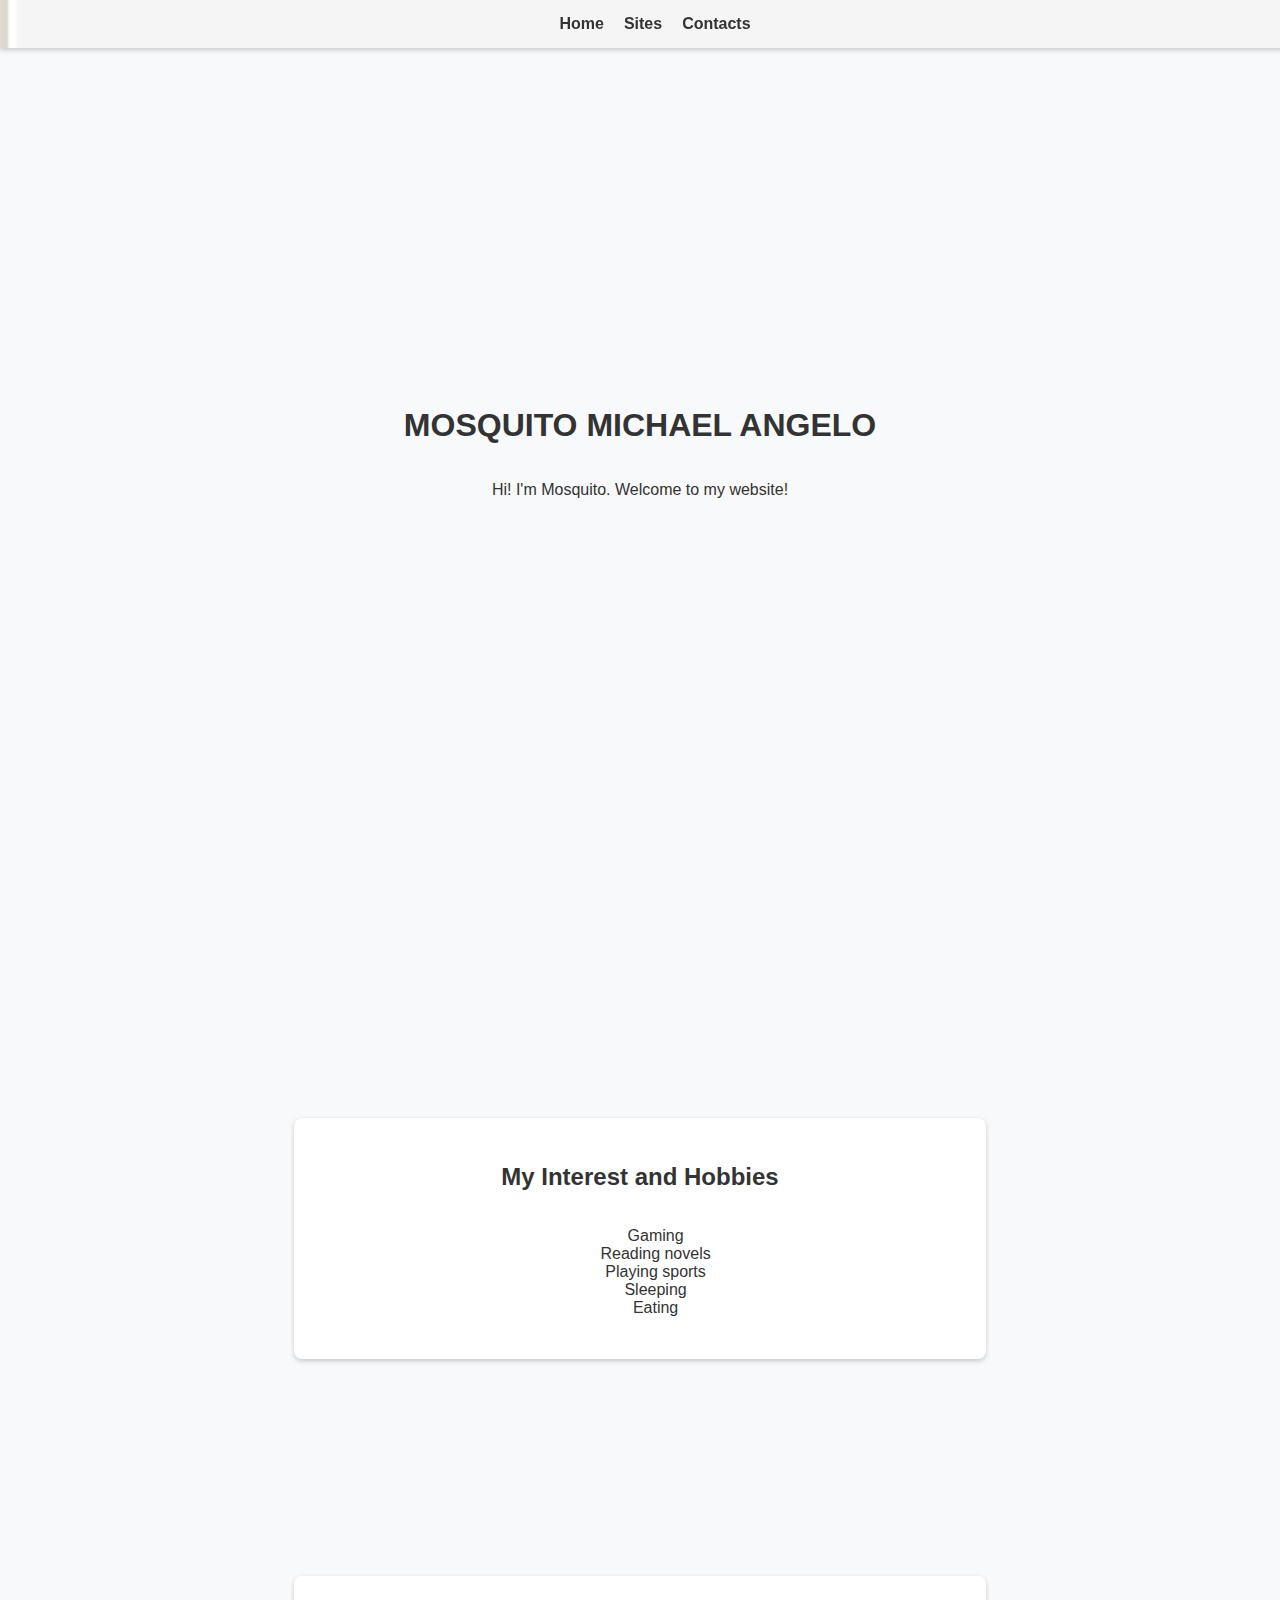
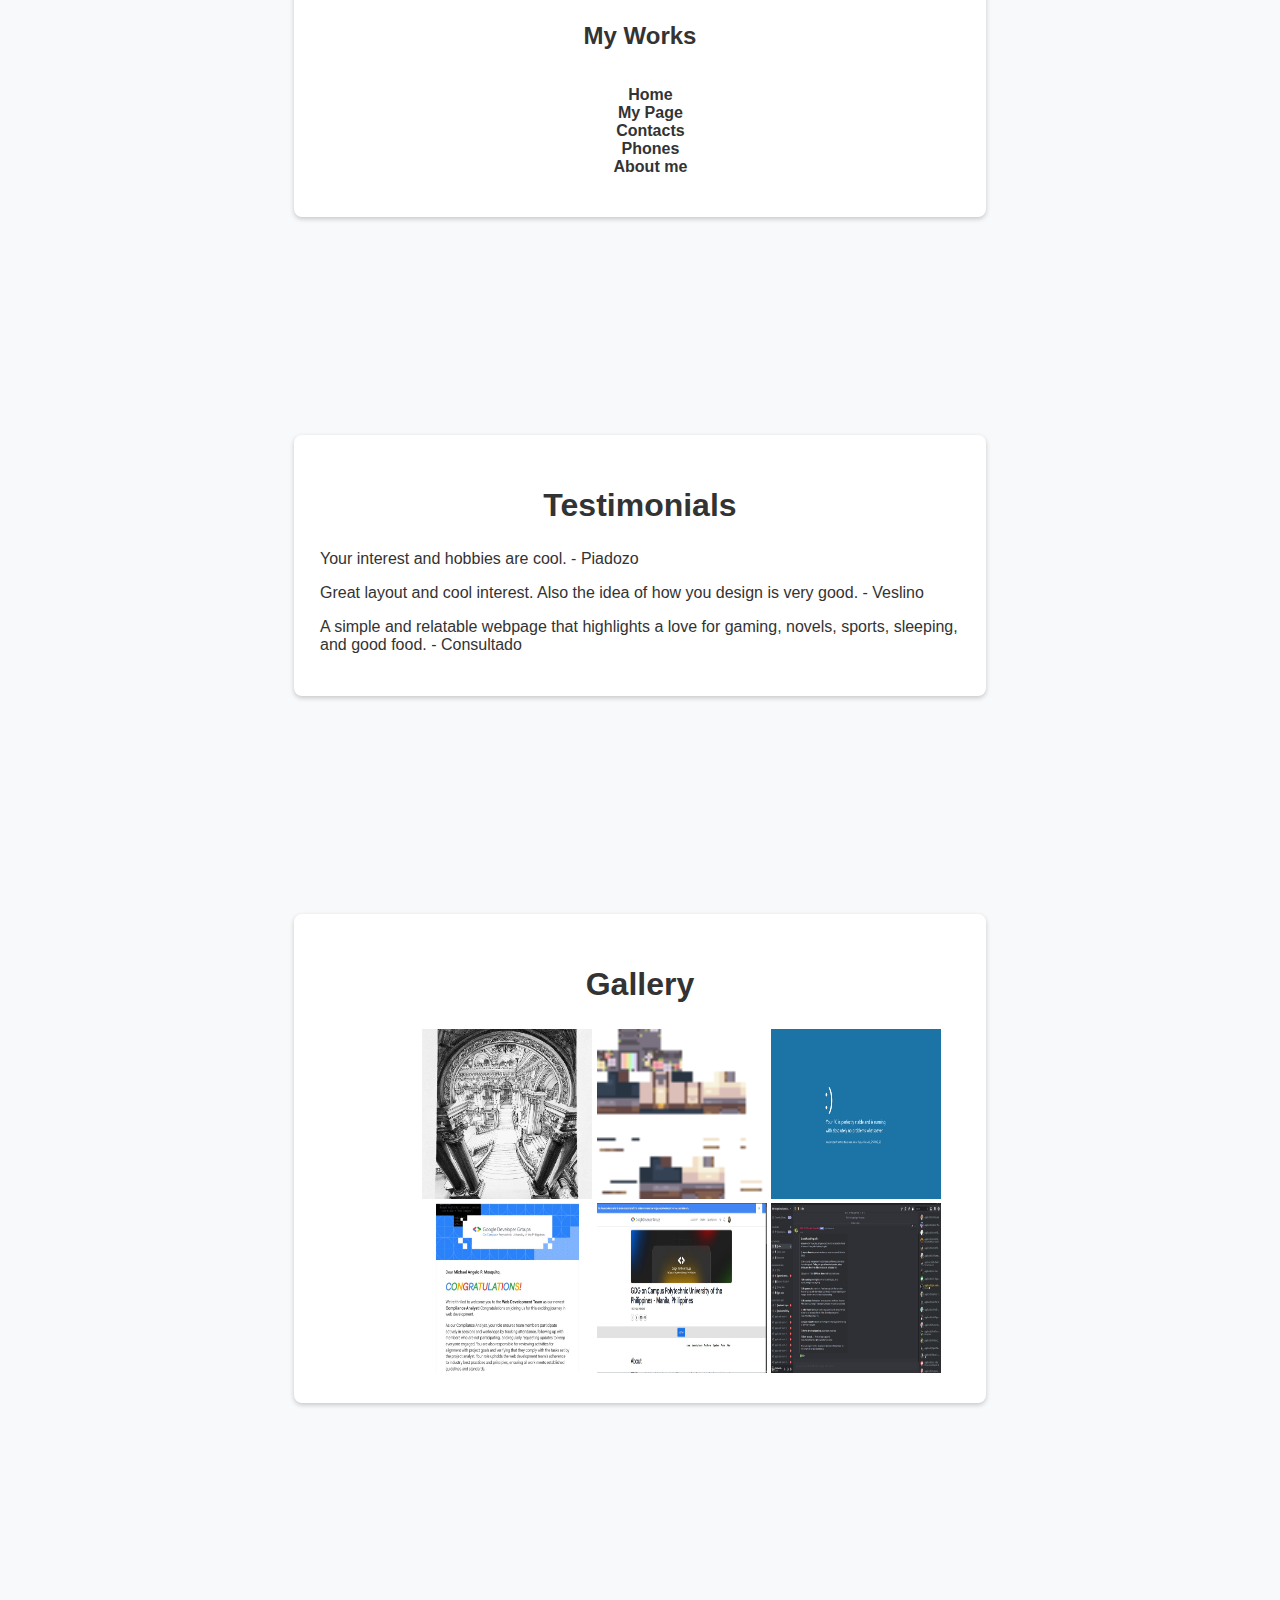
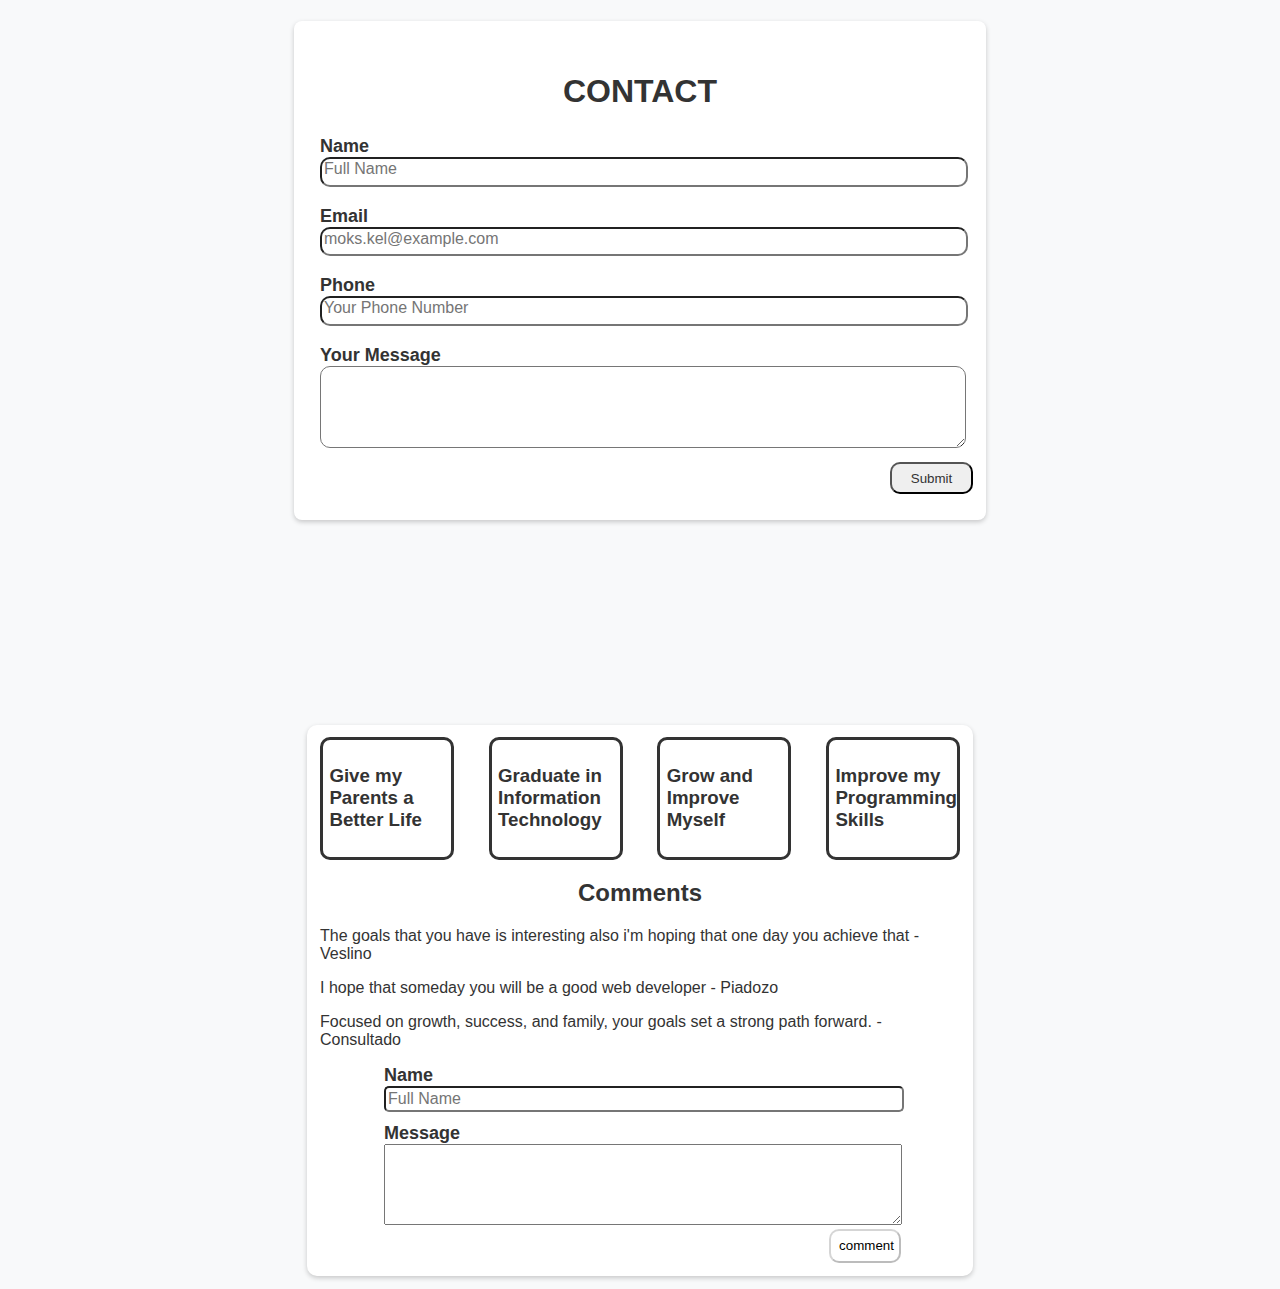
==== mosquito_michaelangelo/index.html @ 422f6979 "first commit" ====
<!DOCTYPE html>
<html lang="en">
<head>
    <meta charset="UTF-8">
    <meta name="viewport" content="width=device-width, initial-scale=1.0">
    <title>mosquito michael angelo page</title>
    <link rel="stylesheet" href="./style/styles.css">
</head>
<body>
    <div class="navbar">
        <a href="#title_div">Home</a>
        <a href="#my_work_div">Sites</a>
        <a href="#contact_div">Contacts</a>
    </div>

    <div id="title_div">
        <h1>MOSQUITO MICHAEL ANGELO</h1>
        <p>Hi! I'm Mosquito. Welcome to my website!</p>
    </div>

    <div id="interest_hobbies_div">
        <h2>My Interest and Hobbies</h2>

        <div>
            <ul>
                <li>Gaming</li>
                <li>Reading novels</li>
                <li>Playing sports</li>
                <li>Sleeping</li>
                <li>Eating</li>
            </ul>
        </div>
    </div>
    
    <div id="my_work_div">
        <h2>My Works</h2>

        <div class="work-div-2">
            <ol class="websites">
                <li><a href="./home.html" 
                    target="_blank">Home</a></li>
                <li><a href="./myWebPage.html" 
                    target="_blank">My Page</a></li>
                <li><a href="./contact.html"
                        target="_blank">Contacts</a></li>
                <li><a href="./phones.html" 
                    target="_blank">Phones</a></li>
                <li><a href="./about.html" 
                    target="_blank">About me</a></li>
            </ol>
        </div>
    </div>

    <div id="testimonial_div">
        <h2>Testimonials</h2>
            <div class="testimonial-div-2">
                <p>Your interest and hobbies are cool. - Piadozo</p>
                <p>Great layout and cool interest. Also the idea 
                    of how you design is very good. - Veslino</p>
                <p>A simple and relatable webpage that highlights a love 
                    for gaming, novels, sports, sleeping, and good food. 
                    - Consultado</p>
            </div>
    </div>

    <div id="gallery_div">
        <h2>Gallery</h2>

        <div class="gallery-div-2">
            <img src="./asset/image1.jpg" alt="Image 1">
            <img src="./asset/image2.png" alt="Image 2">
            <img src="./asset/image3.jpg" alt="Image 3">
            <img src="./asset/image4.jpg" alt="Image 4">
            <img src="./asset/image5.jpg" alt="Image 5">
            <img src="./asset/image6.jpg" alt="Image 6">
        </div>
    </div>

    <div id="contact_div">
        <h2 class="label-contact">CONTACT</h2>

            <div class="name-div">
                <label for="name" class="label-name">Name</label>
                <input type="text" 
                        name="name" 
                        placeholder="Full Name"
                        class="input-name"
                        required> 
            </div>

            <div class="email-div">
                <label for="email" class="label-email">Email</label>
                <input type="email"
                        name="email"
                        placeholder="moks.kel@example.com"
                        class="input-email"
                        required>
            </div>

            <div class="phone-div">
                <label for="phone" class="label-phone">Phone</label>
                <input type="tel"
                        name="phone"
                        placeholder="Your Phone Number"
                        class="input-phone"
                        required>
            </div>

            <div class="message-div">
                <label for="message" 
                        class="label-message">Your Message</label>
                <textarea name="message" 
                            class="input-message" 
                            rows="4"></textarea>
            </div>

            <div class="button-div">
                <input type="submit"
                        class="submit-button"
                        placeholder="Submit">
            </div>
    </div>

    <div class="goal-comment">
        <div class="goal-div">
            <div class="goal-1">
                <h3>Give my Parents a Better Life</h3>
            </div>
            <div class="goal-2">
                <h3>Graduate in Information Technology</h3>
            </div>
            <div class="goal-3">
                <h3>Grow and Improve Myself</h3>
            </div>
            <div class="goal-4">
                <h3>Improve my Programming Skills</h3>
            </div>
        </div>

        <div class="team-comment-div">
            <h2>Comments</h2>
            <div class="message-team">
                <p>The goals that you have is interesting also 
                    i'm hoping that one day you achieve that - Veslino</p>
                <p>I hope that someday you will
                     be a good web developer - Piadozo</p>
                <p>Focused on growth, success, and family, your goals 
                    set a strong path forward. - Consultado</p>
            </div>
        </div>

        <div class="comment-div">
            <div class="comment-name">
                <label for="comment_name_input">Name</label>
            </div>
            <input type="text" 
                    name="comment_name_input"
                    placeholder="Full Name"
                    id="comment_name_input"
                    required>

            <div class="comment-label">
                <label for="message_team">Message</label>
            </div>
            <div class="message-team-input">
                <textarea name="message_team" 
                            id="message_team"
                            rows="5"
                            required></textarea>
            </div>

            <div>
                <input type="button" 
                        value="comment"
                        class="comment-button"
                        id="comment_button"
                        disabled>
            </div>
        </div>
    </div>
    <script src="./js/scripts.js"></script>
</body>
</html>
---- mosquito_michaelangelo/style/styles.css ----
:root {
	--bg-color: #f8f9fa;
	--text-color: #333;
	--card-bg: #fff;
	--primary-color: #007BFF;
	--shadow: 0 2px 5px rgba(0, 0, 0, 0.2);
}

* {
	font-family:Arial, sans-serif;
}

a {
	text-decoration: none;
	color: var(--text-color);
}

ul, ol {
	list-style: none;
}

body {
	background-color: var(--bg-color);
	color: var(--text-color);
	margin: 0;
}

.navbar {
	width: 100%;
	background-image: url(../asset/nav-bg-img.png);
	background-size: cover;
	background-position: center;
	padding: 15px;
	display: flex;
	justify-content: center;
	gap: 20px;
	position: fixed;
	box-shadow: var(--shadow);
}

.navbar a {
	color: var(--text-color);
	text-decoration: none;
	font-size: 16px;
	font-weight: bold;
}

.navbar a:hover {
	color: var(--primary-color);
}

#title_div, #interest_hobbies_div, #my_work_div {
	display: flex;
	flex-direction: column;
	align-items: center;
	text-align: center;
	justify-content: center;
	height: 100vh;
}

#interest_hobbies_div {
	width: 70%;
	margin-left:7.3%;
	text-decoration: none;
}

#my_work_div, #interest_hobbies_div, #testimonial_div, #gallery_div, 
#contact_div, .goal-comment {
	margin-top: 17%;
	background: var(--card-bg);
	box-shadow: var(--shadow);
	border-radius: 8px;
	width: 50%;
	padding: 2%;
	margin-left: 23%;
	border-radius: 8px;
	height: 20%;
}

#interest_hobbies_div li {
	margin-left: -8%;
}

.work-div-2 {
	font-weight: 700;
	margin-left: -3%;
}

.websites a:hover {
	color: var(--primary-color);
}

#testimonial_div h2, #gallery_div h2, #contact_div h2 {
	text-align: center;
	font-size: xx-large;
}

#gallery_div img {
	width: 170px;
	height: 170px;
}

.gallery-div-2 {
	margin-left: 16%;
}

.label-name, .label-email, .label-phone, .label-message {
    display: block;
    font-size: large;
    font-weight: 600;
    color: var(--deep-slate-blue);
    margin-top: 3%;
}

.input-name, .input-email, .input-phone, .input-message {
    padding-bottom: 1%;
    border-radius: 10px;
    font-size: medium;
    width: 100%;
}

.submit-button {
    color: var(--text-color);
    margin-top: 10px;
	margin-left: 89%;
    padding: 1%;
    padding-left: 3%;
    padding-right: 3%;
    border-radius: 10px;
}

.submit-button:hover {
	color: var(--bg-color);
	background-color: var(--text-color);
}

.goal-comment {
    margin: 1%;
	margin-top: 16%;
	margin-left: 24%;
    padding: 1%;
    border-radius: 10px;
    background-color: var(--card-bg);
	color: var(--text-color);
}

.goal-div {
    display: flex;
    justify-content: space-between;
	font-size: medium;
}

.team-comment-div h2 {
	text-align: center;
}

.goal-1, .goal-2, .goal-3, .goal-4 {
    width: 18%;
    padding: 1%;
    border-radius: 10px;
    border: 3px solid var(--text-color);
    color: var(--text-color);
}

.comment-div {
    margin-right: 10%;
    margin-left: 10%;
    margin-top: 2%;
}

#comment_name_input {
    width: 100%;
    height: 20px;
    border-radius: 5px;
    font-size: medium;
}

.comment-name, .comment-label {
    font-size: large;
    font-weight: 700;
} 

#message_team {
	width: 100%;
}

.comment-label {
    margin-top: 2%;
}

.comment-button:disabled {
    cursor: not-allowed;
    background: none;
    color: black;
}

.comment-button {
    padding: 1.5%;
    width: 14%;
    border-radius: 10px;
	margin-left: 87%;
    background: var(--text-color);
    color: var(--bg-color);
}

@media (max-width: 320px) {
	#interest_hobbies_div, #my_work_div, #testimonial_div, #gallery_div, 
	#contact_div, .goal-comment {
		width: 80%;
		margin-left: 9%;
	}

	#gallery_div img {
		width: 100px;
		height: 100px;
	}

	.gallery-div-2 {
		margin-left: 20%;
	}

	.submit-button {
        font-weight: 700;
        font-size: large;
		width: 100%;
		margin-left: 1%;
    }

	.goal-div {
		flex-direction: column;
	}

	.goal-1, .goal-2, .goal-3, .goal-4 {
        width: 75%;
        margin-left: 10.5%;
        margin-top: 10px;
        color: var(--text-color);
    }

	.comment-button {
		width: 105%;
		margin-left: -1%;
	}
}

@media (min-width: 321px) and (max-width: 375px) {
	#interest_hobbies_div, #my_work_div, #testimonial_div, #gallery_div, 
	#contact_div, .goal-comment {
		width: 80%;
		margin-left: 9%;
	}

	#gallery_div img {
		width: 100px;
		height: 100px;
	}

	.gallery-div-2 {
		margin-left: 20%;
	}

	.submit-button {
        font-weight: 700;
        font-size: large;
		width: 100%;
		margin-left: 1%;
    }

	.goal-div {
		flex-direction: column;
	}

	.goal-1, .goal-2, .goal-3, .goal-4 {
        width: 75%;
        margin-left: 10.5%;
        margin-top: 10px;
        color: var(--text-color);
    }

	.comment-button {
		width: 105%;
		margin-left: -1%;
	}
}

@media (min-width: 376px) and (max-width: 425px) {
	#interest_hobbies_div, #my_work_div, #testimonial_div, #gallery_div, 
	#contact_div, .goal-comment {
		width: 80%;
		margin-left: 9%;
	}

	#gallery_div img {
		width: 100px;
		height: 100px;
	}

	.gallery-div-2 {
		margin-left: 20%;
	}

	.submit-button {
        font-weight: 700;
        font-size: large;
		width: 100%;
		margin-left: 1%;
    }

	.goal-div {
		flex-direction: column;
	}

	.goal-1, .goal-2, .goal-3, .goal-4 {
        width: 75%;
        margin-left: 10.5%;
        margin-top: 10px;
        color: var(--text-color);
    }

	.comment-button {
		width: 105%;
		margin-left: -1%;
	}
}
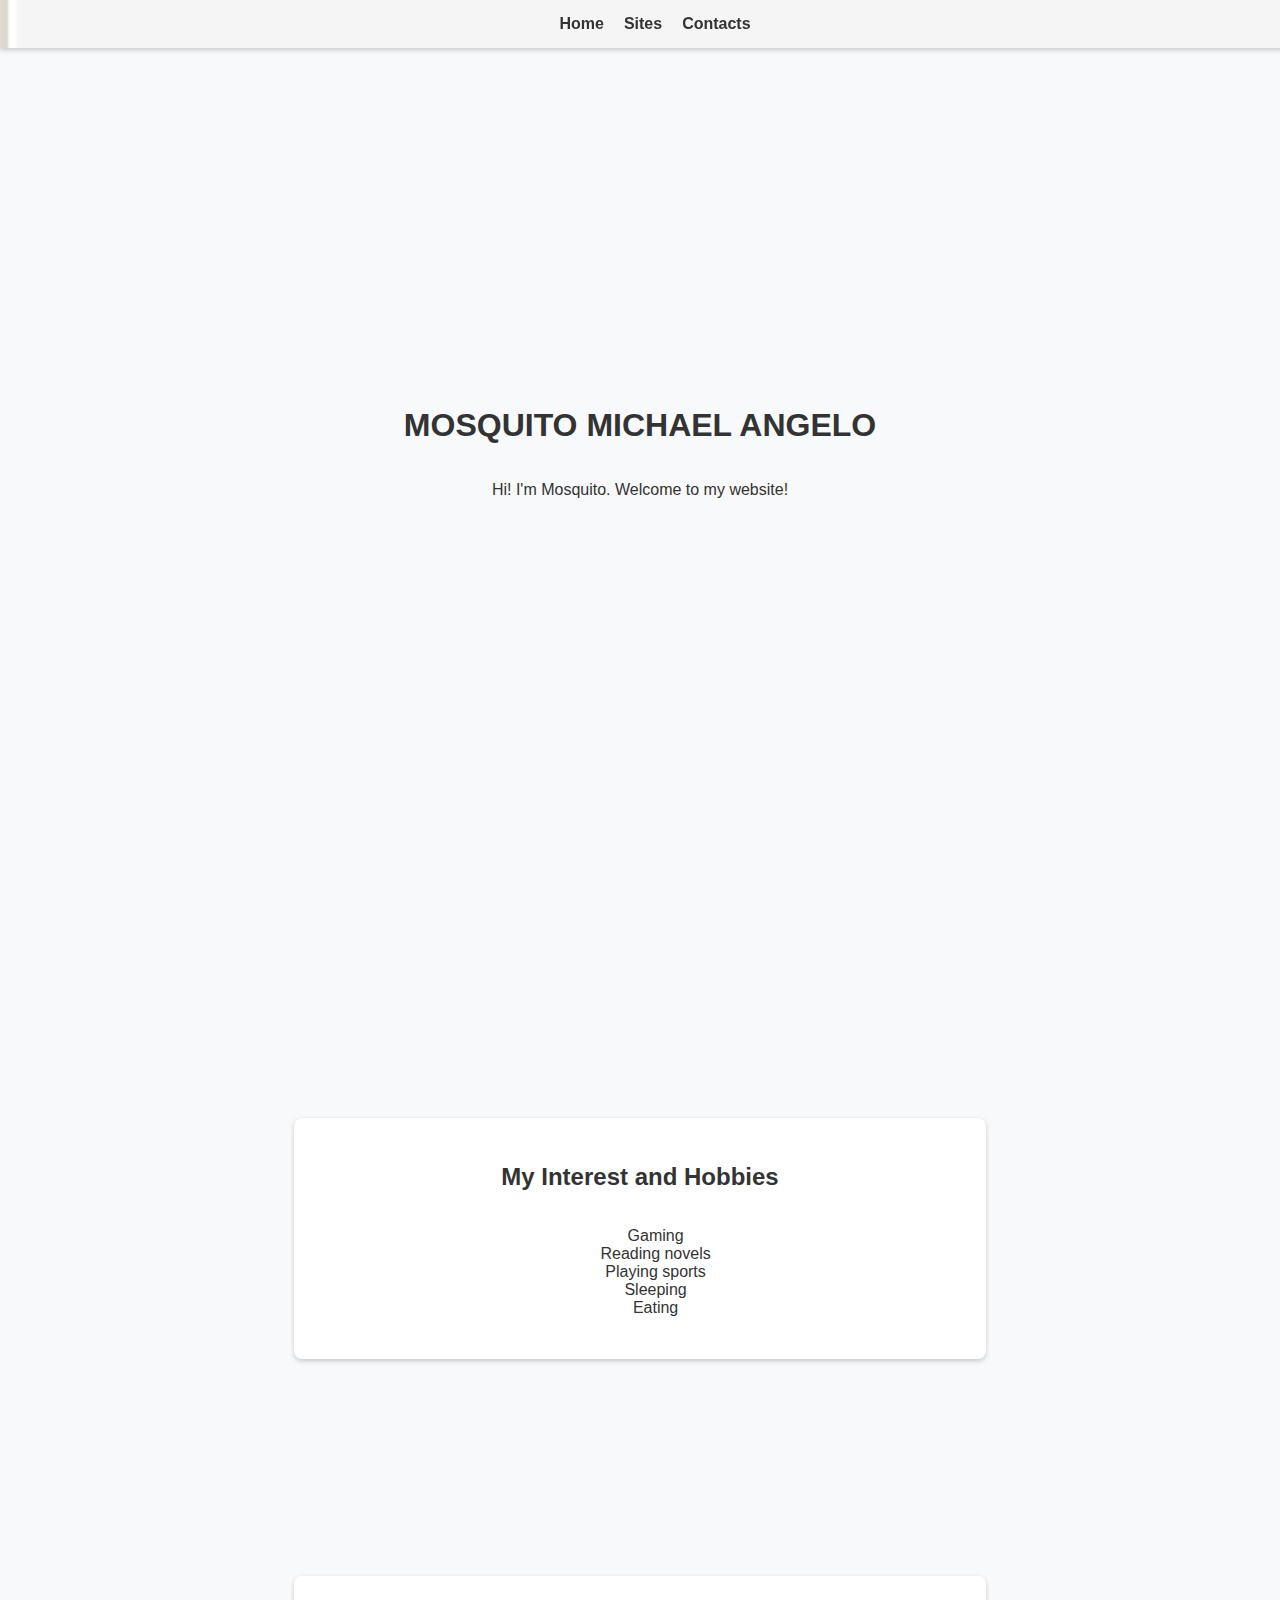
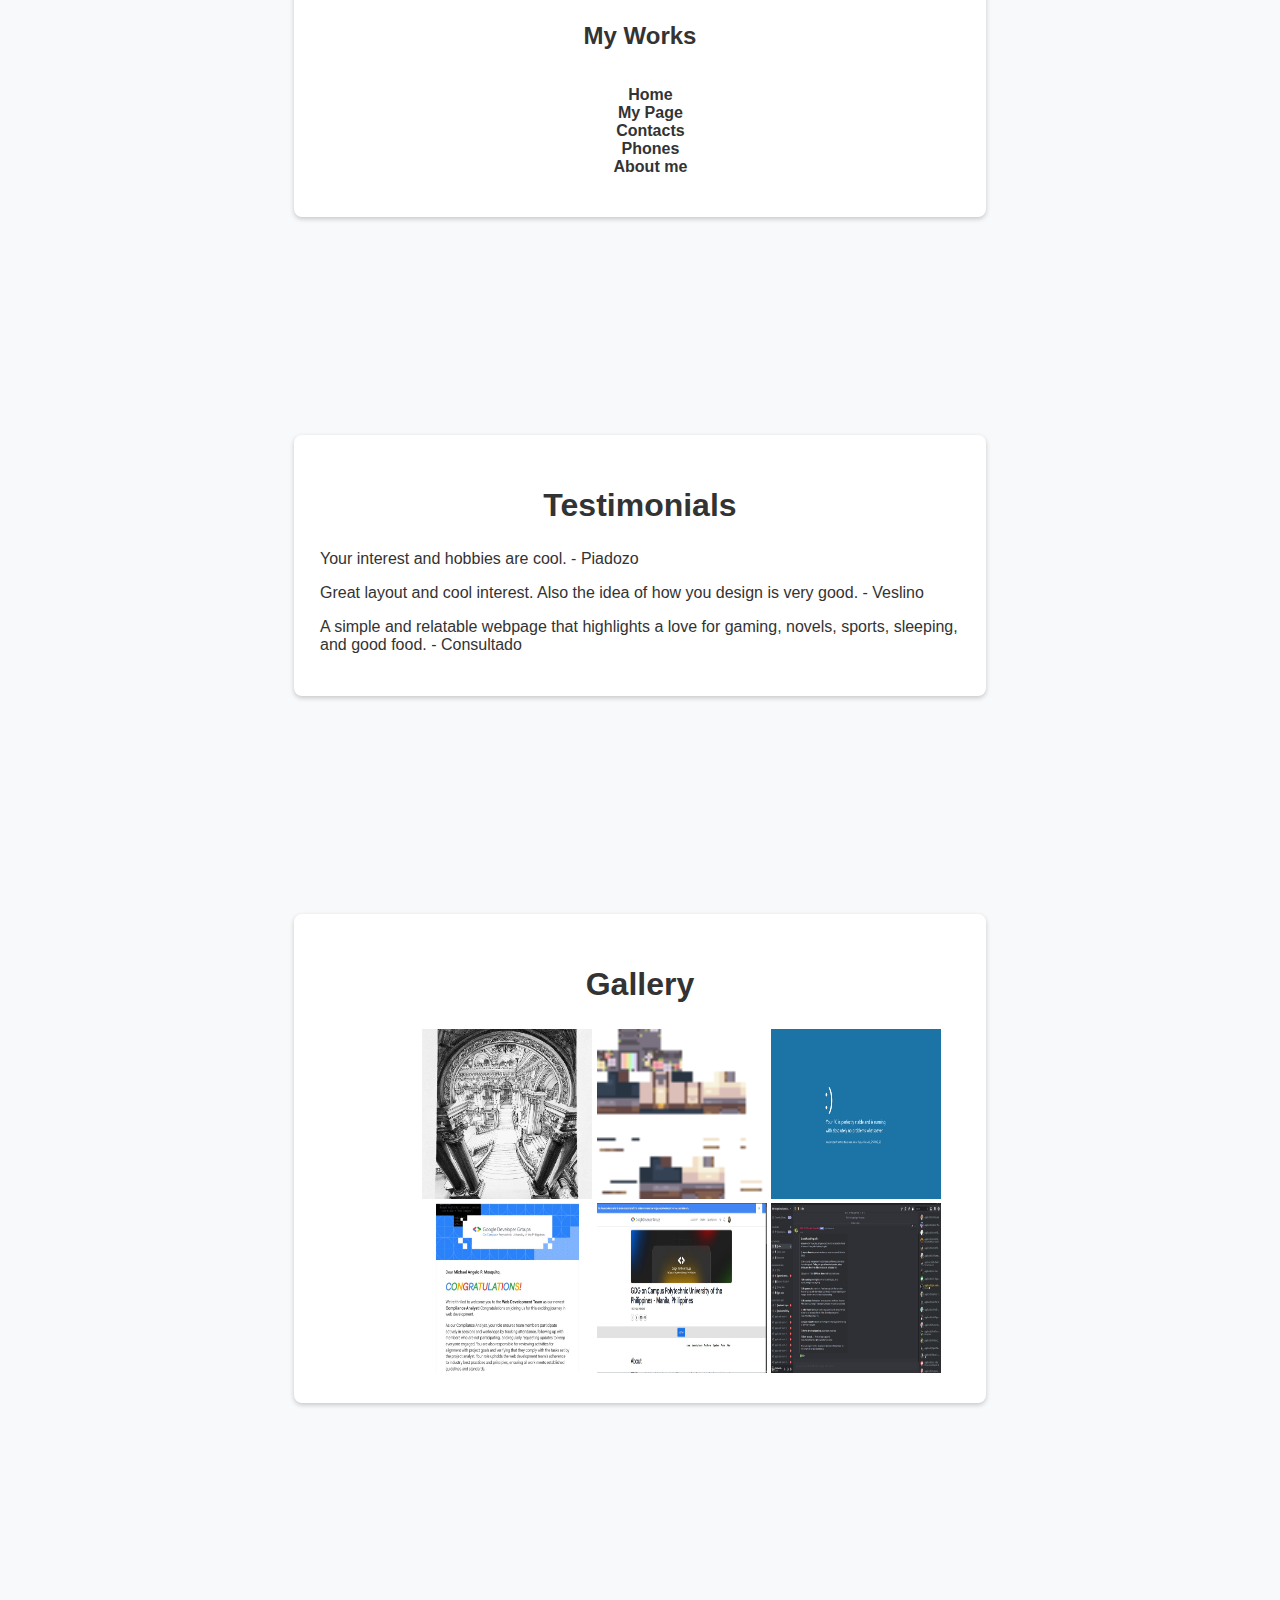
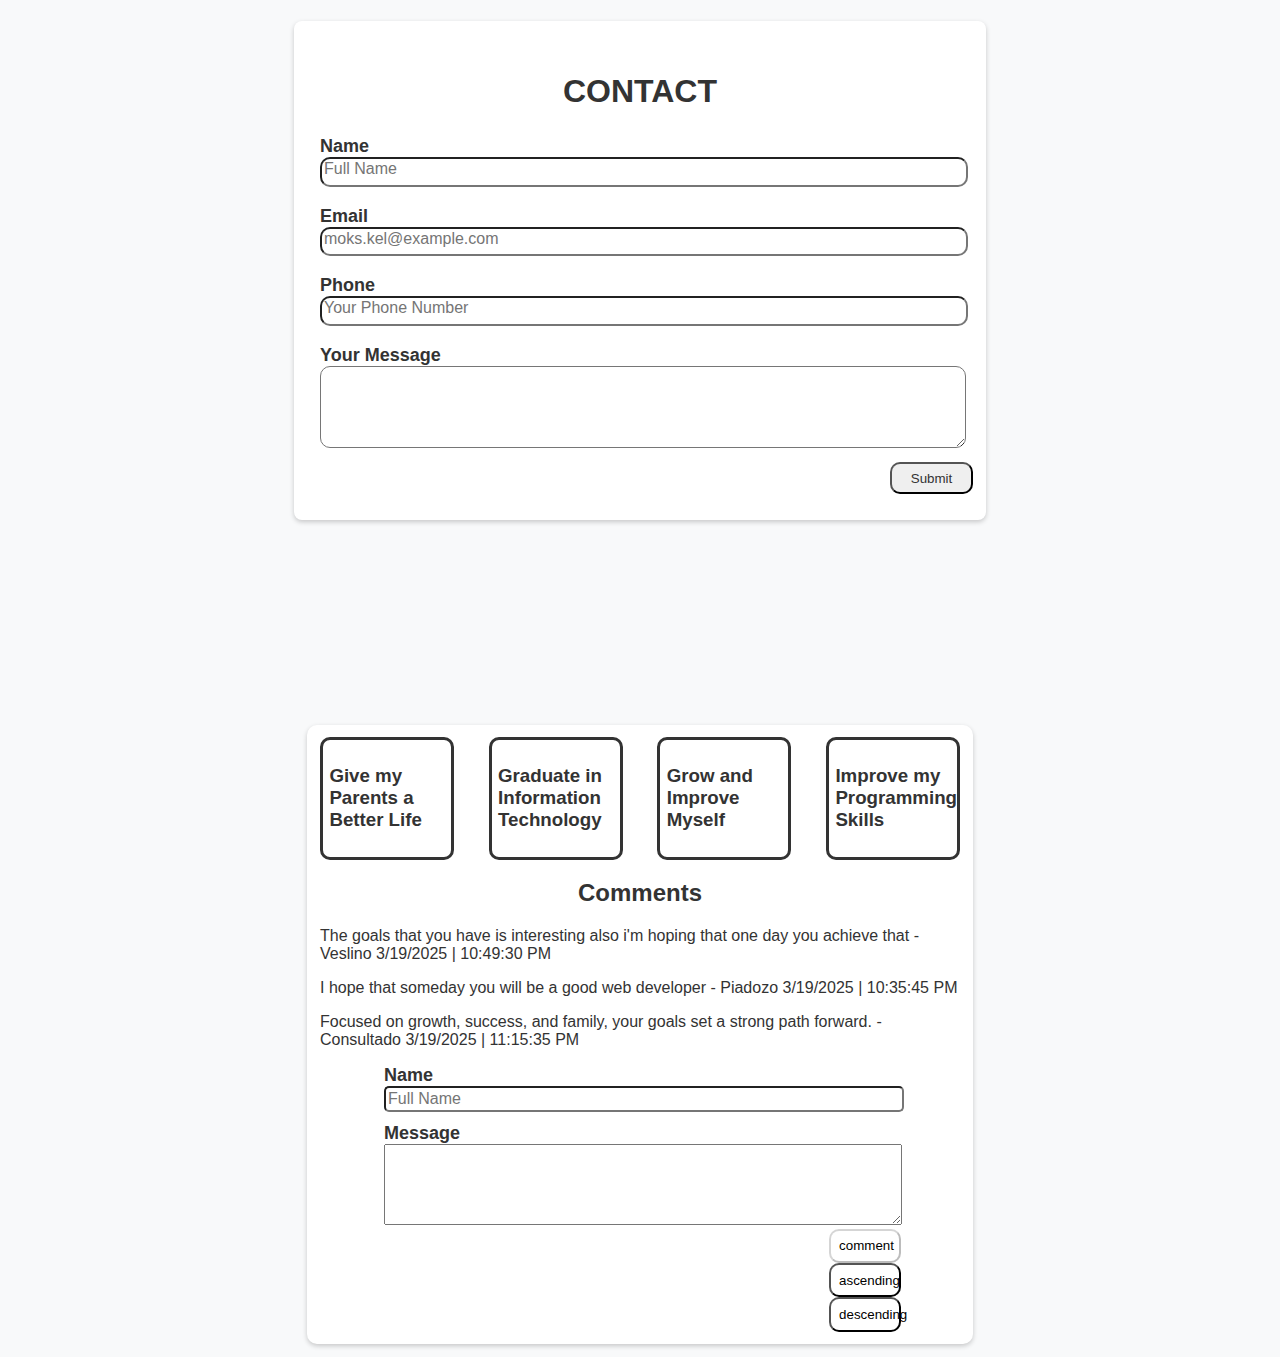
==== commit 22dc160a: "upload changes" ====
--- a/mosquito_michaelangelo/index.html
+++ b/mosquito_michaelangelo/index.html
@@ -1,183 +1,204 @@
 <!DOCTYPE html>
 <html lang="en">
-<head>
-    <meta charset="UTF-8">
-    <meta name="viewport" content="width=device-width, initial-scale=1.0">
-    <title>mosquito michael angelo page</title>
-    <link rel="stylesheet" href="./style/styles.css">
-</head>
-<body>
-    <div class="navbar">
-        <a href="#title_div">Home</a>
-        <a href="#my_work_div">Sites</a>
-        <a href="#contact_div">Contacts</a>
-    </div>
-
-    <div id="title_div">
-        <h1>MOSQUITO MICHAEL ANGELO</h1>
-        <p>Hi! I'm Mosquito. Welcome to my website!</p>
-    </div>
-
-    <div id="interest_hobbies_div">
-        <h2>My Interest and Hobbies</h2>
-
-        <div>
-            <ul>
-                <li>Gaming</li>
-                <li>Reading novels</li>
-                <li>Playing sports</li>
-                <li>Sleeping</li>
-                <li>Eating</li>
-            </ul>
-        </div>
-    </div>
-    
-    <div id="my_work_div">
-        <h2>My Works</h2>
-
-        <div class="work-div-2">
-            <ol class="websites">
-                <li><a href="./home.html" 
-                    target="_blank">Home</a></li>
-                <li><a href="./myWebPage.html" 
-                    target="_blank">My Page</a></li>
-                <li><a href="./contact.html"
-                        target="_blank">Contacts</a></li>
-                <li><a href="./phones.html" 
-                    target="_blank">Phones</a></li>
-                <li><a href="./about.html" 
-                    target="_blank">About me</a></li>
-            </ol>
-        </div>
-    </div>
-
-    <div id="testimonial_div">
-        <h2>Testimonials</h2>
-            <div class="testimonial-div-2">
-                <p>Your interest and hobbies are cool. - Piadozo</p>
-                <p>Great layout and cool interest. Also the idea 
-                    of how you design is very good. - Veslino</p>
-                <p>A simple and relatable webpage that highlights a love 
-                    for gaming, novels, sports, sleeping, and good food. 
-                    - Consultado</p>
-            </div>
-    </div>
-
-    <div id="gallery_div">
-        <h2>Gallery</h2>
-
-        <div class="gallery-div-2">
-            <img src="./asset/image1.jpg" alt="Image 1">
-            <img src="./asset/image2.png" alt="Image 2">
-            <img src="./asset/image3.jpg" alt="Image 3">
-            <img src="./asset/image4.jpg" alt="Image 4">
-            <img src="./asset/image5.jpg" alt="Image 5">
-            <img src="./asset/image6.jpg" alt="Image 6">
-        </div>
-    </div>
-
-    <div id="contact_div">
-        <h2 class="label-contact">CONTACT</h2>
-
-            <div class="name-div">
-                <label for="name" class="label-name">Name</label>
-                <input type="text" 
-                        name="name" 
-                        placeholder="Full Name"
-                        class="input-name"
-                        required> 
-            </div>
-
-            <div class="email-div">
-                <label for="email" class="label-email">Email</label>
-                <input type="email"
-                        name="email"
-                        placeholder="moks.kel@example.com"
-                        class="input-email"
-                        required>
-            </div>
-
-            <div class="phone-div">
-                <label for="phone" class="label-phone">Phone</label>
-                <input type="tel"
-                        name="phone"
-                        placeholder="Your Phone Number"
-                        class="input-phone"
-                        required>
-            </div>
-
-            <div class="message-div">
-                <label for="message" 
-                        class="label-message">Your Message</label>
-                <textarea name="message" 
-                            class="input-message" 
-                            rows="4"></textarea>
-            </div>
-
-            <div class="button-div">
-                <input type="submit"
-                        class="submit-button"
-                        placeholder="Submit">
-            </div>
-    </div>
-
-    <div class="goal-comment">
-        <div class="goal-div">
-            <div class="goal-1">
-                <h3>Give my Parents a Better Life</h3>
-            </div>
-            <div class="goal-2">
-                <h3>Graduate in Information Technology</h3>
-            </div>
-            <div class="goal-3">
-                <h3>Grow and Improve Myself</h3>
-            </div>
-            <div class="goal-4">
-                <h3>Improve my Programming Skills</h3>
-            </div>
-        </div>
-
-        <div class="team-comment-div">
-            <h2>Comments</h2>
-            <div class="message-team">
-                <p>The goals that you have is interesting also 
-                    i'm hoping that one day you achieve that - Veslino</p>
-                <p>I hope that someday you will
-                     be a good web developer - Piadozo</p>
-                <p>Focused on growth, success, and family, your goals 
-                    set a strong path forward. - Consultado</p>
-            </div>
-        </div>
-
-        <div class="comment-div">
-            <div class="comment-name">
-                <label for="comment_name_input">Name</label>
-            </div>
-            <input type="text" 
-                    name="comment_name_input"
-                    placeholder="Full Name"
-                    id="comment_name_input"
-                    required>
-
-            <div class="comment-label">
-                <label for="message_team">Message</label>
-            </div>
-            <div class="message-team-input">
-                <textarea name="message_team" 
-                            id="message_team"
-                            rows="5"
-                            required></textarea>
-            </div>
+    <head>
+        <meta charset="UTF-8">
+        <meta name="viewport" content="width=device-width, initial-scale=1.0">
+        <title>mosquito michael angelo page</title>
+        <link rel="stylesheet" href="./style/styles.css">
+    </head>
+    <body>
+        <div class="navbar">
+            <a href="#title_div">Home</a>
+            <a href="#my_work_div">Sites</a>
+            <a href="#contact_div">Contacts</a>
+        </div>
+
+        <div id="title_div">
+            <h1>MOSQUITO MICHAEL ANGELO</h1>
+            <p>Hi! I'm Mosquito. Welcome to my website!</p>
+        </div>
+
+        <div id="interest_hobbies_div">
+            <h2>My Interest and Hobbies</h2>
 
             <div>
-                <input type="button" 
-                        value="comment"
-                        class="comment-button"
-                        id="comment_button"
-                        disabled>
-            </div>
-        </div>
-    </div>
-    <script src="./js/scripts.js"></script>
-</body>
+                <ul>
+                    <li>Gaming</li>
+                    <li>Reading novels</li>
+                    <li>Playing sports</li>
+                    <li>Sleeping</li>
+                    <li>Eating</li>
+                </ul>
+            </div>
+        </div>
+
+        <div id="my_work_div">
+            <h2>My Works</h2>
+
+            <div class="work-div-2">
+                <ol class="websites">
+                    <li><a href="./home.html"
+                           target="_blank">Home</a></li>
+                    <li><a href="./myWebPage.html"
+                           target="_blank">My Page</a></li>
+                    <li><a href="./contact.html"
+                           target="_blank">Contacts</a></li>
+                    <li><a href="./phones.html"
+                           target="_blank">Phones</a></li>
+                    <li><a href="./about.html"
+                           target="_blank">About me</a></li>
+                </ol>
+            </div>
+        </div>
+
+        <div id="testimonial_div">
+            <h2>Testimonials</h2>
+                <div class="testimonial-div-2">
+                    <p>Your interest and hobbies are cool. - Piadozo</p>
+                    <p>Great layout and cool interest. Also the idea
+                        of how you design is very good. - Veslino</p>
+                    <p>A simple and relatable webpage that highlights a love
+                        for gaming, novels, sports, sleeping, and good food.
+                        - Consultado</p>
+                </div>
+        </div>
+
+        <div id="gallery_div">
+            <h2>Gallery</h2>
+
+            <div class="gallery-div-2">
+                <img src="./asset/image1.jpg" alt="Image 1">
+                <img src="./asset/image2.png" alt="Image 2">
+                <img src="./asset/image3.jpg" alt="Image 3">
+                <img src="./asset/image4.jpg" alt="Image 4">
+                <img src="./asset/image5.jpg" alt="Image 5">
+                <img src="./asset/image6.jpg" alt="Image 6">
+            </div>
+        </div>
+
+        <div id="contact_div">
+            <h2 class="label-contact">CONTACT</h2>
+                <div class="name-div">
+                    <label for="name" class="label-name">Name</label>
+                    <input type="text"
+                           name="name"
+                           placeholder="Full Name"
+                           class="input-name"
+                           required>
+                </div>
+
+                <div class="email-div">
+                    <label for="email" class="label-email">Email</label>
+                    <input type="email"
+                           name="email"
+                           placeholder="moks.kel@example.com"
+                           class="input-email"
+                           required>
+                </div>
+
+                <div class="phone-div">
+                    <label for="phone" class="label-phone">Phone</label>
+                    <input type="tel"
+                           name="phone"
+                           placeholder="Your Phone Number"
+                           class="input-phone"
+                           required>
+                </div>
+
+                <div class="message-div">
+                    <label for="message" 
+                           class="label-message">Your Message</label>
+                    <textarea name="message" 
+                              class="input-message" 
+                              rows="4"></textarea>
+                </div>
+
+                <div class="button-div">
+                    <input type="submit"
+                           class="submit-button"
+                           placeholder="Submit">
+                </div>
+        </div>
+
+        <div class="goal-comment">
+            <div class="goal-div">
+                <div class="goal-1">
+                    <h3>Give my Parents a Better Life</h3>
+                </div>
+
+                <div class="goal-2">
+                    <h3>Graduate in Information Technology</h3>
+                </div>
+
+                <div class="goal-3">
+                    <h3>Grow and Improve Myself</h3>
+                </div>
+
+                <div class="goal-4">
+                    <h3>Improve my Programming Skills</h3>
+                </div>
+            </div>
+
+            <div class="team-comment-div">
+                <h2>Comments</h2>
+
+                <div class="message-team">
+                    <p>The goals that you have is interesting also
+                        i'm hoping that one day you achieve that - Veslino
+                    <span>3/19/2025 | 10:49:30 PM</span></p>
+                    <p>I hope that someday you will
+                        be a good web developer - Piadozo
+                    <span>3/19/2025 | 10:35:45 PM</span></p>
+                    <p>Focused on growth, success, and family, your goals
+                        set a strong path forward. - Consultado
+                    <span>3/19/2025 | 11:15:35 PM</span></p>
+                </div>
+            </div>
+
+            <div id="comment_div">
+                <div class="comment-name">
+                    <label for="comment_name_input">Name</label>
+                </div>
+                <input type="text"
+                       name="comment_name_input"
+                       placeholder="Full Name"
+                       id="comment_name_input"
+                       required>
+
+                <div class="comment-label">
+                    <label for="message_team">Message</label>
+                </div>
+                <div class="message-team-input">
+                    <textarea name="message_team"
+                              id="message_team"
+                              rows="5"
+                              required></textarea>
+                </div>
+
+                <div>
+                    <input type="button" 
+                           value="comment"
+                           id="comment_button"
+                           onclick="addComment()"
+                           disabled>
+                </div>
+
+                <div class="ascending-div">
+                    <button onclick="sortAscending()"
+                            class="ascending-button">
+                        ascending
+                    </button>
+                </div>
+
+                <div class="descending-div">
+                    <button onclick="sortDescending()"
+                            class="descending-button">
+                        descending
+                    </button>
+                </div>
+            </div>
+        </div>
+
+        <script src="./script/scripts.js"></script>
+    </body>
 </html>--- a/mosquito_michaelangelo/style/styles.css
+++ b/mosquito_michaelangelo/style/styles.css
@@ -64,7 +64,7 @@
 	text-decoration: none;
 }
 
-#my_work_div, #interest_hobbies_div, #testimonial_div, #gallery_div, 
+#my_work_div, #interest_hobbies_div, #testimonial_div, #gallery_div,
 #contact_div, .goal-comment {
 	margin-top: 17%;
 	background: var(--card-bg);
@@ -162,7 +162,7 @@
     color: var(--text-color);
 }
 
-.comment-div {
+#comment_div {
     margin-right: 10%;
     margin-left: 10%;
     margin-top: 2%;
@@ -188,13 +188,13 @@
     margin-top: 2%;
 }
 
-.comment-button:disabled {
+#comment_button:disabled {
     cursor: not-allowed;
     background: none;
     color: black;
 }
 
-.comment-button {
+#comment_button {
     padding: 1.5%;
     width: 14%;
     border-radius: 10px;
@@ -203,8 +203,21 @@
     color: var(--bg-color);
 }
 
+.ascending-button, .descending-button {
+	padding: 1.5%;
+    width: 14%;
+    border-radius: 10px;
+	margin-left: 87%;
+    background: none;
+}
+
+.descending-button:hover, .ascending-button:hover{
+	color: var(--bg-color);
+	background-color: var(--text-color);
+}
+
 @media (max-width: 320px) {
-	#interest_hobbies_div, #my_work_div, #testimonial_div, #gallery_div, 
+	#interest_hobbies_div, #my_work_div, #testimonial_div, #gallery_div,
 	#contact_div, .goal-comment {
 		width: 80%;
 		margin-left: 9%;
@@ -237,14 +250,14 @@
         color: var(--text-color);
     }
 
-	.comment-button {
+	#comment_button, .ascending-button, .descending-button {
 		width: 105%;
 		margin-left: -1%;
 	}
 }
 
 @media (min-width: 321px) and (max-width: 375px) {
-	#interest_hobbies_div, #my_work_div, #testimonial_div, #gallery_div, 
+	#interest_hobbies_div, #my_work_div, #testimonial_div, #gallery_div,
 	#contact_div, .goal-comment {
 		width: 80%;
 		margin-left: 9%;
@@ -277,14 +290,14 @@
         color: var(--text-color);
     }
 
-	.comment-button {
+	#comment_button, .ascending-button, .descending-button {
 		width: 105%;
 		margin-left: -1%;
 	}
 }
 
 @media (min-width: 376px) and (max-width: 425px) {
-	#interest_hobbies_div, #my_work_div, #testimonial_div, #gallery_div, 
+	#interest_hobbies_div, #my_work_div, #testimonial_div, #gallery_div,
 	#contact_div, .goal-comment {
 		width: 80%;
 		margin-left: 9%;
@@ -317,7 +330,7 @@
         color: var(--text-color);
     }
 
-	.comment-button {
+	#comment_button, .ascending-button, .descending-button {
 		width: 105%;
 		margin-left: -1%;
 	}
